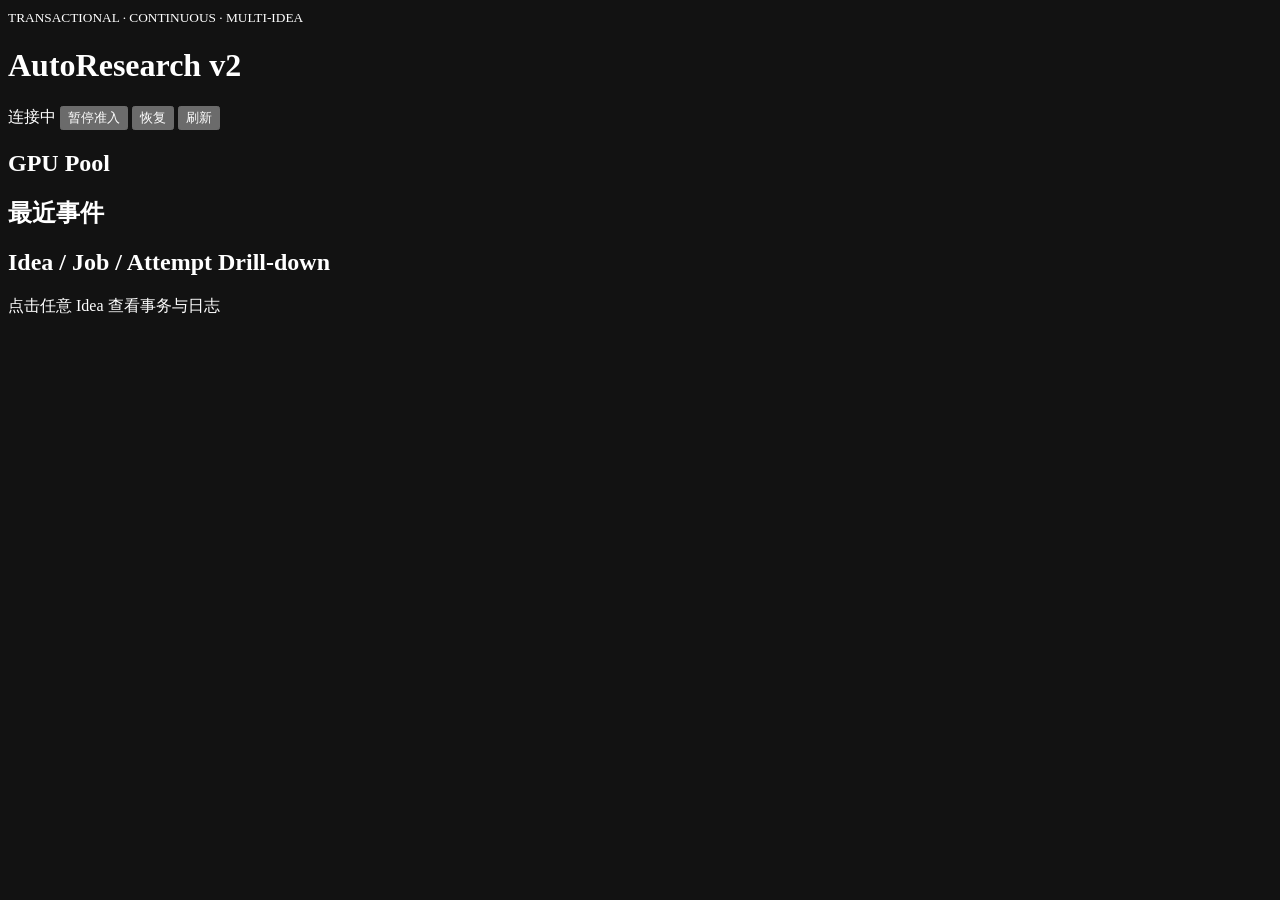
==== researchclaw/autoresearch_v2/static/index.html @ 58bde1e9 "feat: add transactional multi-idea autoresearch v2" ====
<!doctype html>
<html lang="zh-CN">
  <head>
    <meta charset="utf-8" />
    <meta name="viewport" content="width=device-width, initial-scale=1" />
    <meta name="color-scheme" content="dark" />
    <title>AutoResearch v2 · Multi-Idea Lab</title>
    <link rel="stylesheet" href="/static/style.css" />
  </head>
  <body>
    <header>
      <div>
        <small>TRANSACTIONAL · CONTINUOUS · MULTI-IDEA</small>
        <h1>AutoResearch v2</h1>
      </div>
      <div class="actions">
        <span id="connection">连接中</span>
        <button id="pause">暂停准入</button>
        <button id="resume">恢复</button>
        <button id="refresh">刷新</button>
      </div>
    </header>
    <main>
      <section id="metrics" class="metrics"></section>
      <section id="board" class="board"></section>
      <section class="lower">
        <article>
          <h2>GPU Pool</h2>
          <div id="gpu"></div>
        </article>
        <article>
          <h2>最近事件</h2>
          <div id="events"></div>
        </article>
      </section>
      <section class="detail">
        <div class="detail-head">
          <div>
            <h2>Idea / Job / Attempt Drill-down</h2>
            <p id="detail-title">点击任意 Idea 查看事务与日志</p>
          </div>
          <div id="log-actions" class="actions"></div>
        </div>
        <div id="detail"></div>
      </section>
    </main>
    <script src="/static/app.js" defer></script>
  </body>
</html>
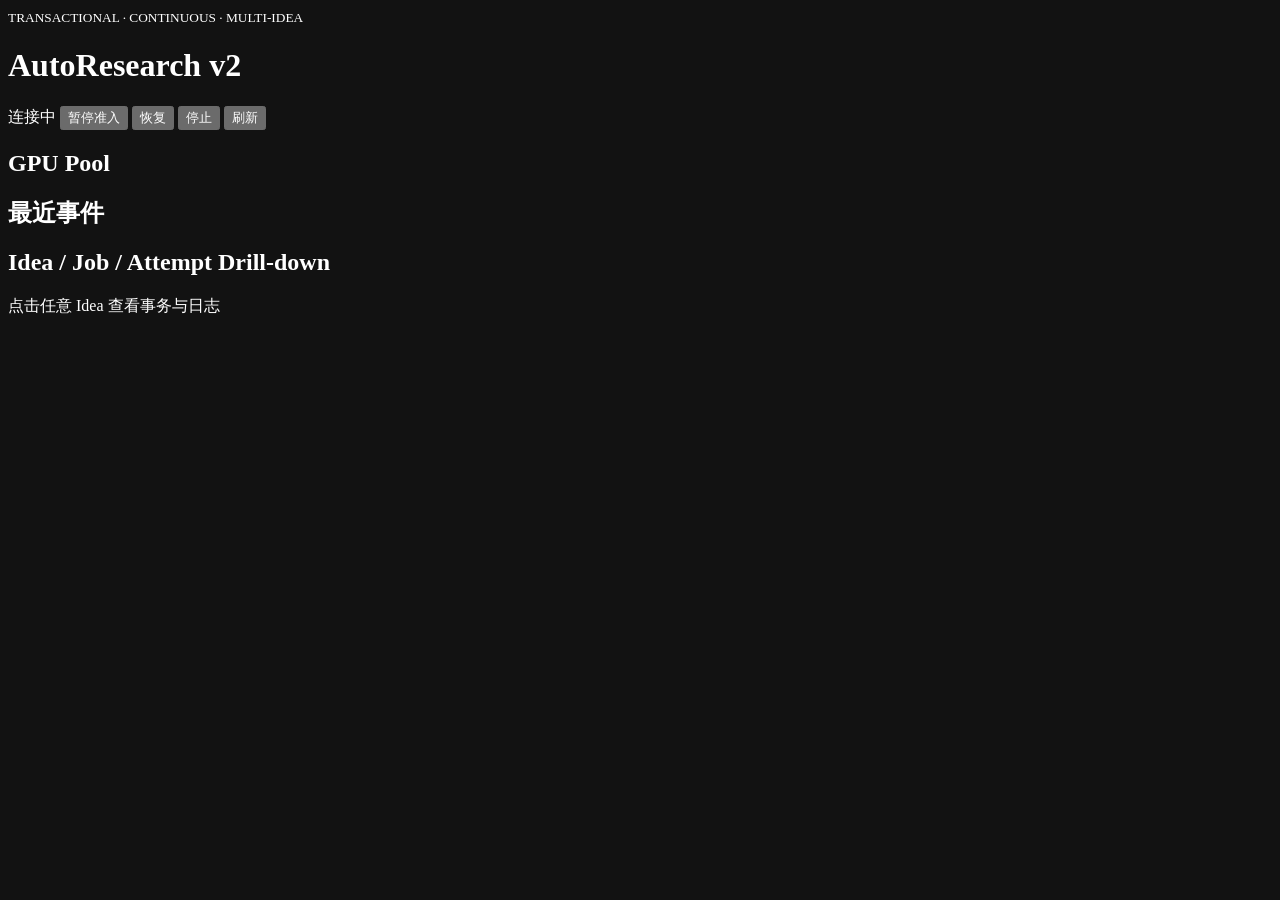
==== commit eded6e33: "feat: harden autoresearch v2 production loop" ====
--- a/researchclaw/autoresearch_v2/static/index.html
+++ b/researchclaw/autoresearch_v2/static/index.html
@@ -17,6 +17,7 @@
         <span id="connection">连接中</span>
         <button id="pause">暂停准入</button>
         <button id="resume">恢复</button>
+        <button id="stop" class="danger">停止</button>
         <button id="refresh">刷新</button>
       </div>
     </header>
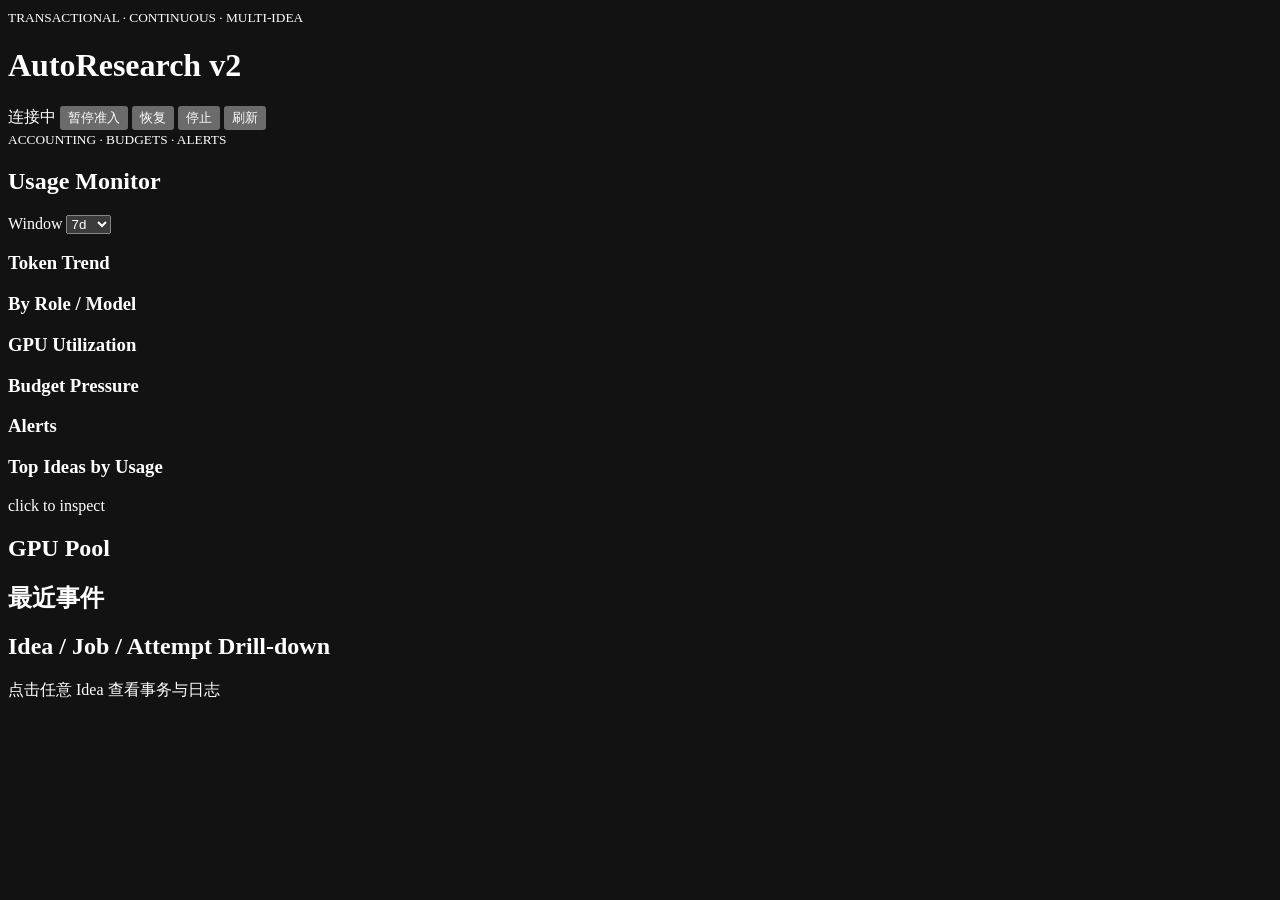
==== commit 4236ac99: "feat: add production usage monitoring dashboard" ====
--- a/researchclaw/autoresearch_v2/static/index.html
+++ b/researchclaw/autoresearch_v2/static/index.html
@@ -23,6 +23,72 @@
     </header>
     <main>
       <section id="metrics" class="metrics"></section>
+      <section class="usage-shell">
+        <div class="section-head">
+          <div>
+            <small>ACCOUNTING · BUDGETS · ALERTS</small>
+            <h2>Usage Monitor</h2>
+          </div>
+          <div class="actions">
+            <label>
+              Window
+              <select id="usage-window">
+                <option value="24">24h</option>
+                <option value="168" selected>7d</option>
+                <option value="720">30d</option>
+              </select>
+            </label>
+          </div>
+        </div>
+        <section id="usage-summary" class="usage-summary"></section>
+        <section class="usage-grid">
+          <article>
+            <div class="panel-head">
+              <h3>Token Trend</h3>
+              <span id="burn-rate" class="muted"></span>
+            </div>
+            <div id="token-trend" class="chart"></div>
+          </article>
+          <article>
+            <div class="panel-head">
+              <h3>By Role / Model</h3>
+              <span id="pricing-coverage" class="muted"></span>
+            </div>
+            <div id="usage-breakdown"></div>
+          </article>
+          <article>
+            <div class="panel-head">
+              <h3>GPU Utilization</h3>
+              <span id="gpu-usage-meta" class="muted"></span>
+            </div>
+            <div id="gpu-trend" class="chart"></div>
+            <div id="gpu-states" class="gpu-states"></div>
+          </article>
+          <article>
+            <div class="panel-head">
+              <h3>Budget Pressure</h3>
+              <span id="monthly-budget-meta" class="muted"></span>
+            </div>
+            <div id="budget-pressure"></div>
+          </article>
+        </section>
+        <section class="usage-grid bottom">
+          <article>
+            <div class="panel-head">
+              <h3>Alerts</h3>
+              <span id="alert-count" class="muted"></span>
+            </div>
+            <div id="usage-alerts"></div>
+          </article>
+          <article>
+            <div class="panel-head">
+              <h3>Top Ideas by Usage</h3>
+              <span class="muted">click to inspect</span>
+            </div>
+            <div id="usage-ideas"></div>
+          </article>
+        </section>
+      </section>
       <section id="board" class="board"></section>
       <section class="lower">
         <article>
